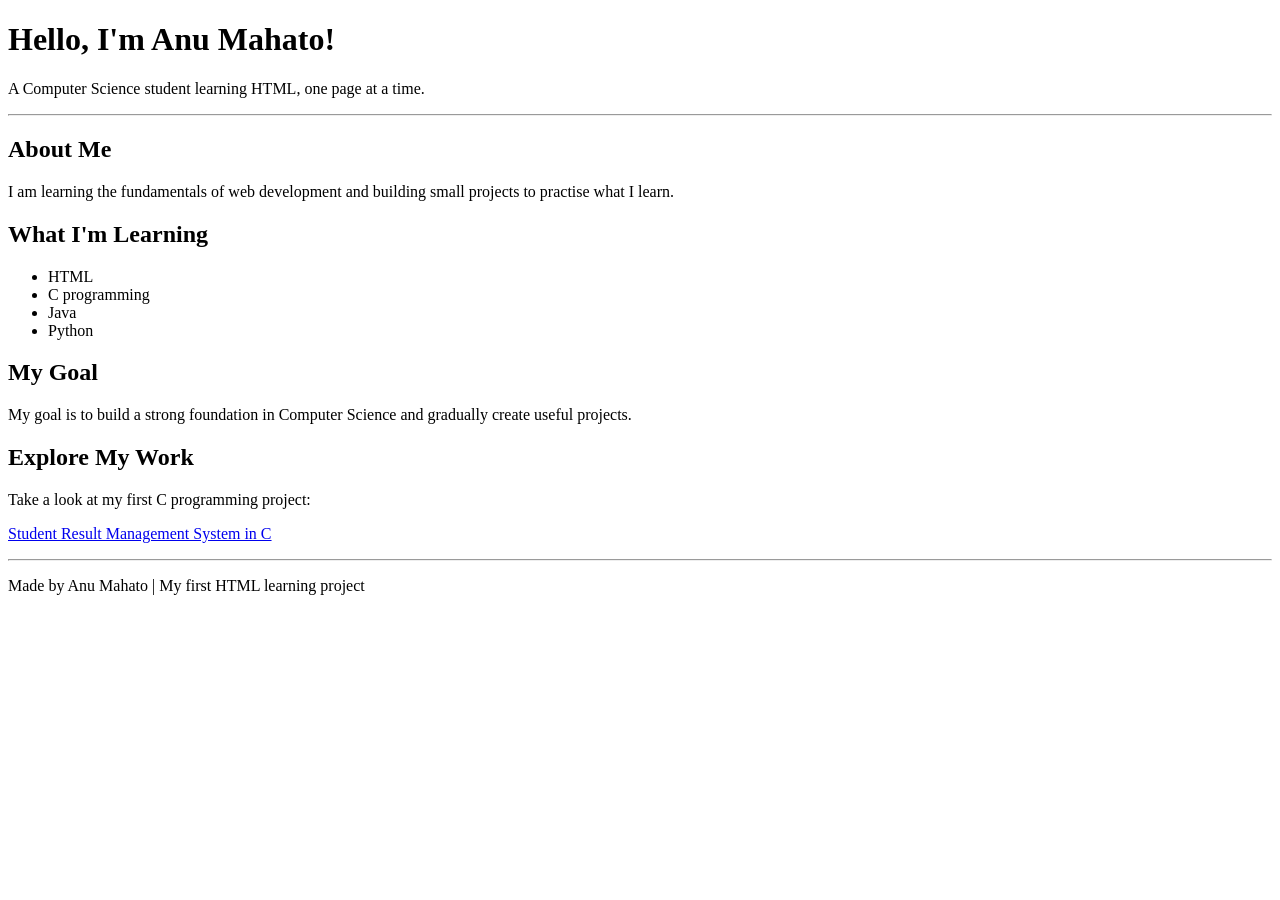
==== html-projects/my-first-html-project/index.html @ 05df8665 "Add first HTML learning project" ====
<!DOCTYPE html>
<html lang="en">
<head>
  <meta charset="UTF-8">
  <meta name="viewport" content="width=device-width, initial-scale=1.0">
  <title>Anu Mahato | My First HTML Project</title>
</head>
<body>
  <header>
    <h1>Hello, I'm Anu Mahato!</h1>
    <p>A Computer Science student learning HTML, one page at a time.</p>
  </header>

  <hr>

  <main>
    <section>
      <h2>About Me</h2>
      <p>I am learning the fundamentals of web development and building small projects to practise what I learn.</p>
    </section>

    <section>
      <h2>What I'm Learning</h2>
      <ul>
        <li>HTML</li>
        <li>C programming</li>
        <li>Java</li>
        <li>Python</li>
      </ul>
    </section>

    <section>
      <h2>My Goal</h2>
      <p>My goal is to build a strong foundation in Computer Science and gradually create useful projects.</p>
    </section>

    <section>
      <h2>Explore My Work</h2>
      <p>Take a look at my first C programming project:</p>
      <p>
        <a href="https://github.com/annu468/student-result-management-c">
          Student Result Management System in C
        </a>
      </p>
    </section>
  </main>

  <hr>

  <footer>
    <p>Made by Anu Mahato | My first HTML learning project</p>
  </footer>
</body>
</html>
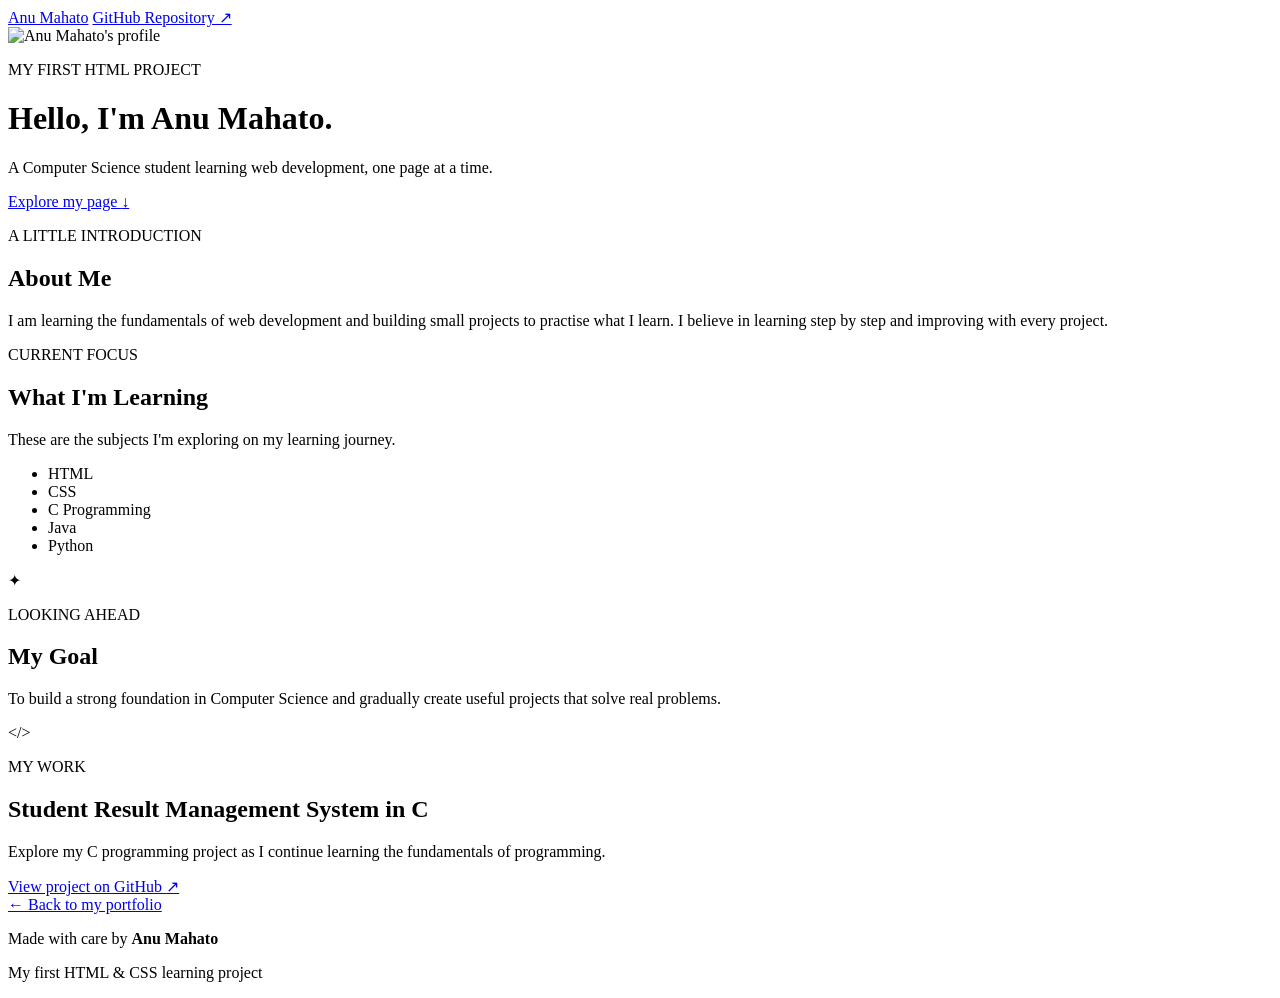
==== commit 0e37b0b7: "Improve HTML project structure and responsive page design" ====
--- a/html-projects/my-first-html-project/index.html
+++ b/html-projects/my-first-html-project/index.html
@@ -3,52 +3,81 @@
 <head>
   <meta charset="UTF-8">
   <meta name="viewport" content="width=device-width, initial-scale=1.0">
+  <meta name="description" content="Anu Mahato's beginner HTML project: a personal page about learning Computer Science and web development.">
+  <meta name="theme-color" content="#1d4ed8">
   <title>Anu Mahato | My First HTML Project</title>
+  <link rel="stylesheet" href="style.css">
 </head>
 <body>
-  <header>
-    <h1>Hello, I'm Anu Mahato!</h1>
-    <p>A Computer Science student learning HTML, one page at a time.</p>
+  <header class="hero">
+    <nav class="top-nav" aria-label="Main navigation">
+      <a class="brand" href="https://annu468.github.io/anumahato/">Anu Mahato</a>
+      <a class="nav-link" href="https://github.com/annu468/anumahato">GitHub Repository ↗</a>
+    </nav>
+
+    <div class="hero-content">
+      <img
+        class="profile-photo"
+        src="https://avatars.githubusercontent.com/u/308239215?v=4"
+        alt="Anu Mahato's profile"
+        width="76"
+        height="76"
+      >
+      <p class="eyebrow">MY FIRST HTML PROJECT</p>
+      <h1>Hello, I'm Anu Mahato<span>.</span></h1>
+      <p class="hero-copy">A Computer Science student learning web development, one page at a time.</p>
+      <a class="primary-button" href="#about">Explore my page <span aria-hidden="true">↓</span></a>
+    </div>
+    <div class="hero-glow" aria-hidden="true"></div>
   </header>
 
-  <hr>
-
-  <main>
-    <section>
+  <main class="content">
+    <section class="card" id="about">
+      <p class="section-label">A LITTLE INTRODUCTION</p>
       <h2>About Me</h2>
-      <p>I am learning the fundamentals of web development and building small projects to practise what I learn.</p>
+      <p>I am learning the fundamentals of web development and building small projects to practise what I learn. I believe in learning step by step and improving with every project.</p>
     </section>
 
-    <section>
+    <section class="card">
+      <p class="section-label">CURRENT FOCUS</p>
       <h2>What I'm Learning</h2>
-      <ul>
+      <p class="section-intro">These are the subjects I'm exploring on my learning journey.</p>
+      <ul class="skill-list" aria-label="Subjects I am learning">
         <li>HTML</li>
-        <li>C programming</li>
+        <li>CSS</li>
+        <li>C Programming</li>
         <li>Java</li>
         <li>Python</li>
       </ul>
     </section>
 
-    <section>
-      <h2>My Goal</h2>
-      <p>My goal is to build a strong foundation in Computer Science and gradually create useful projects.</p>
+    <section class="card goal-card">
+      <div class="goal-icon" aria-hidden="true">✦</div>
+      <div>
+        <p class="section-label">LOOKING AHEAD</p>
+        <h2>My Goal</h2>
+        <p>To build a strong foundation in Computer Science and gradually create useful projects that solve real problems.</p>
+      </div>
     </section>
 
-    <section>
-      <h2>Explore My Work</h2>
-      <p>Take a look at my first C programming project:</p>
-      <p>
-        <a href="https://github.com/annu468/student-result-management-c">
-          Student Result Management System in C
-        </a>
-      </p>
+    <section class="project-card">
+      <div class="project-mark" aria-hidden="true">&lt;/&gt;</div>
+      <div class="project-details">
+        <p class="section-label">MY WORK</p>
+        <h2>Student Result Management System in C</h2>
+        <p>Explore my C programming project as I continue learning the fundamentals of programming.</p>
+        <a class="project-link" href="https://github.com/annu468/student-result-management-c" target="_blank" rel="noopener noreferrer">View project on GitHub <span aria-hidden="true">↗</span></a>
+      </div>
     </section>
+
+    <div class="back-link-wrap">
+      <a class="back-link" href="https://annu468.github.io/anumahato/">← Back to my portfolio</a>
+    </div>
   </main>
 
-  <hr>
-
-  <footer>
-    <p>Made by Anu Mahato | My first HTML learning project</p>
+  <footer class="site-footer">
+    <p>Made with care by <strong>Anu Mahato</strong></p>
+    <p>My first HTML &amp; CSS learning project</p>
   </footer>
 </body>
 </html>
